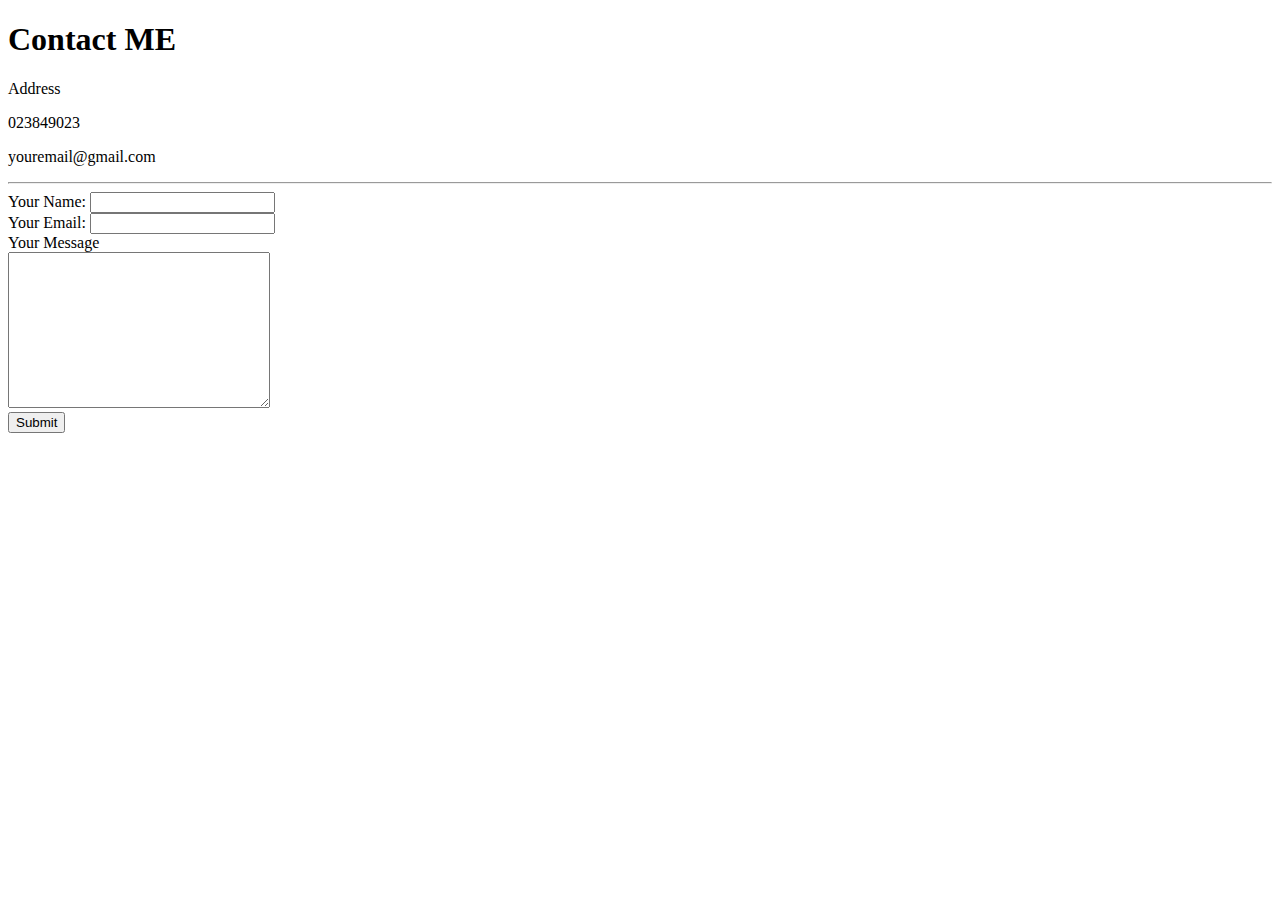
==== contact.html @ 6aab2ffa "cv importation" ====
<!DOCTYPE html>
<html lang="en" dir="ltr">
  <head>
    <meta charset="utf-8">
    <title>Contact me</title>
  </head>
  <body>
    <h1>Contact ME</h1>
    <p>Address</p>
    <p>023849023</p>
    <p>youremail@gmail.com</p>
    <hr>
    <form action="mailto:lucas.vels@arc-intl.com" method="post" enctype="text/plain">
      <label>Your Name:</label>
      <input type="text" name="yourName" value=""><br>
      <label>Your Email:</label>
      <input type="email" name="yourEmail" value=""><br>
      <label>Your Message</label><br>
      <textarea name="yourMessage" rows="10" cols="30"></textarea><br>
      <input type="submit" name="">
    </form>
  </body>
</html>
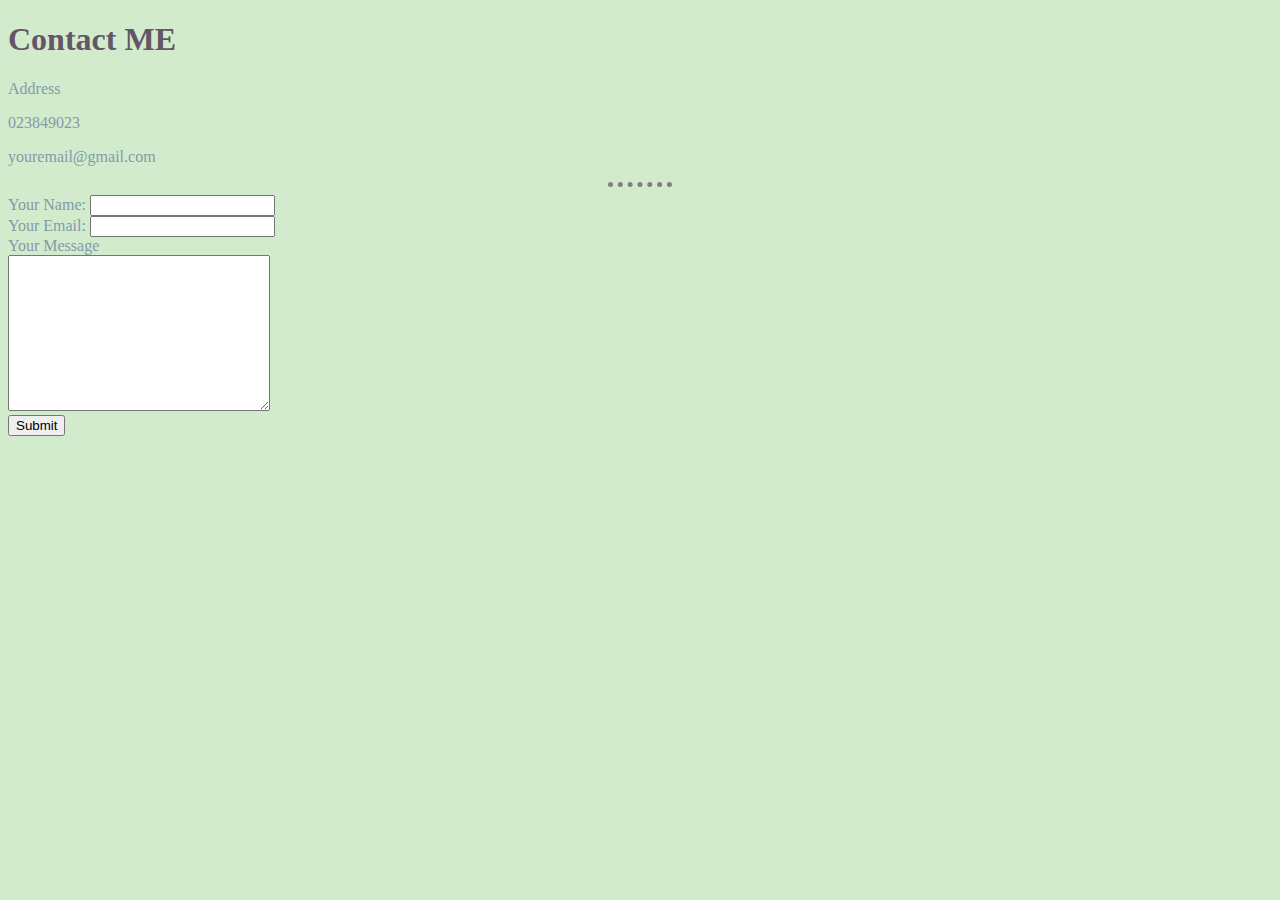
==== commit 40adcce2: "Add files via upload" ====
--- a/contact.html
+++ b/contact.html
@@ -3,6 +3,7 @@
   <head>
     <meta charset="utf-8">
     <title>Contact me</title>
+    <link rel="stylesheet" href="css/styles.css">
   </head>
   <body>
     <h1>Contact ME</h1>
--- a/css/styles.css
+++ b/css/styles.css
@@ -0,0 +1,20 @@
+body{
+  background-color: #D3EBCD;
+  color: #839AA8;
+}
+
+hr {
+  border-style: none;
+  border-top-style: dotted;
+  border-color: grey;
+  border-width: 5px;
+  width: 5%;
+}
+
+h1 {
+  color: #635666;
+}
+
+h3 {
+ color: #635666;
+}
